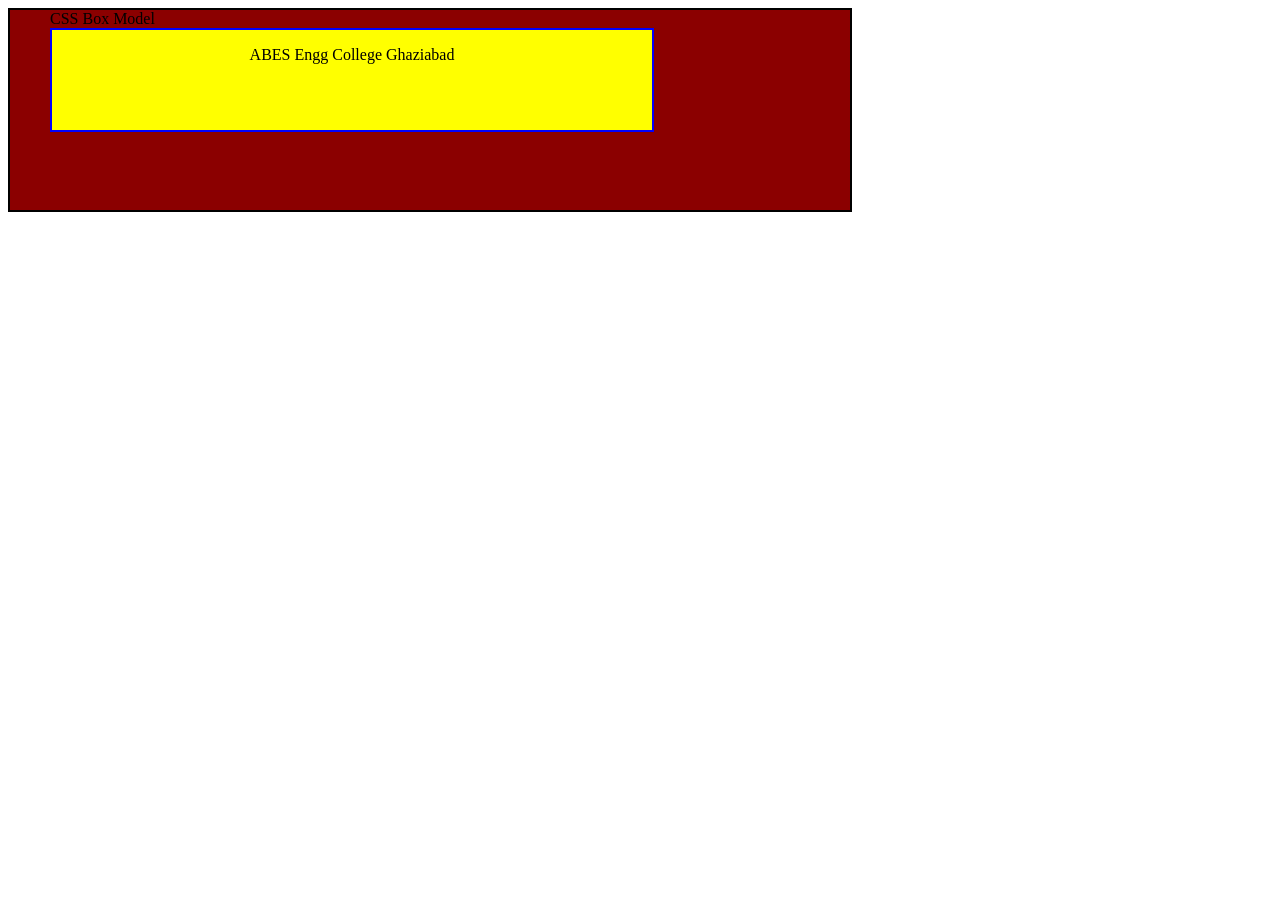
==== css box model.html @ d10f7586 "box model" ====
<!DOCTYPE html>
<html lang="en">
<head>
    <meta charset="UTF-8">
    <meta name="viewport" content="width=device-width, initial-scale=1.0">
    <title>Box Model</title>
     <link rel="stylesheet" href="style_css box model.css">
</head>
<body>
    <div id="box1">
        <h>CSS Box Model</h>
        <div id="box2">
            <p>ABES Engg College Ghaziabad</p>
        </div>
    </div>
    
</body>
</html>
---- style_css box model.css ----
#box1{
    border:2px solid black ;
    width: 800px;
    height: 200px;
    background-color: darkred;
    padding-left: 40px;


}
#box2{
     border:2px solid blue ;
    width: 600px;
    height: 100px;
    background-color: yellow;


}
p{
    text-align: center;
}
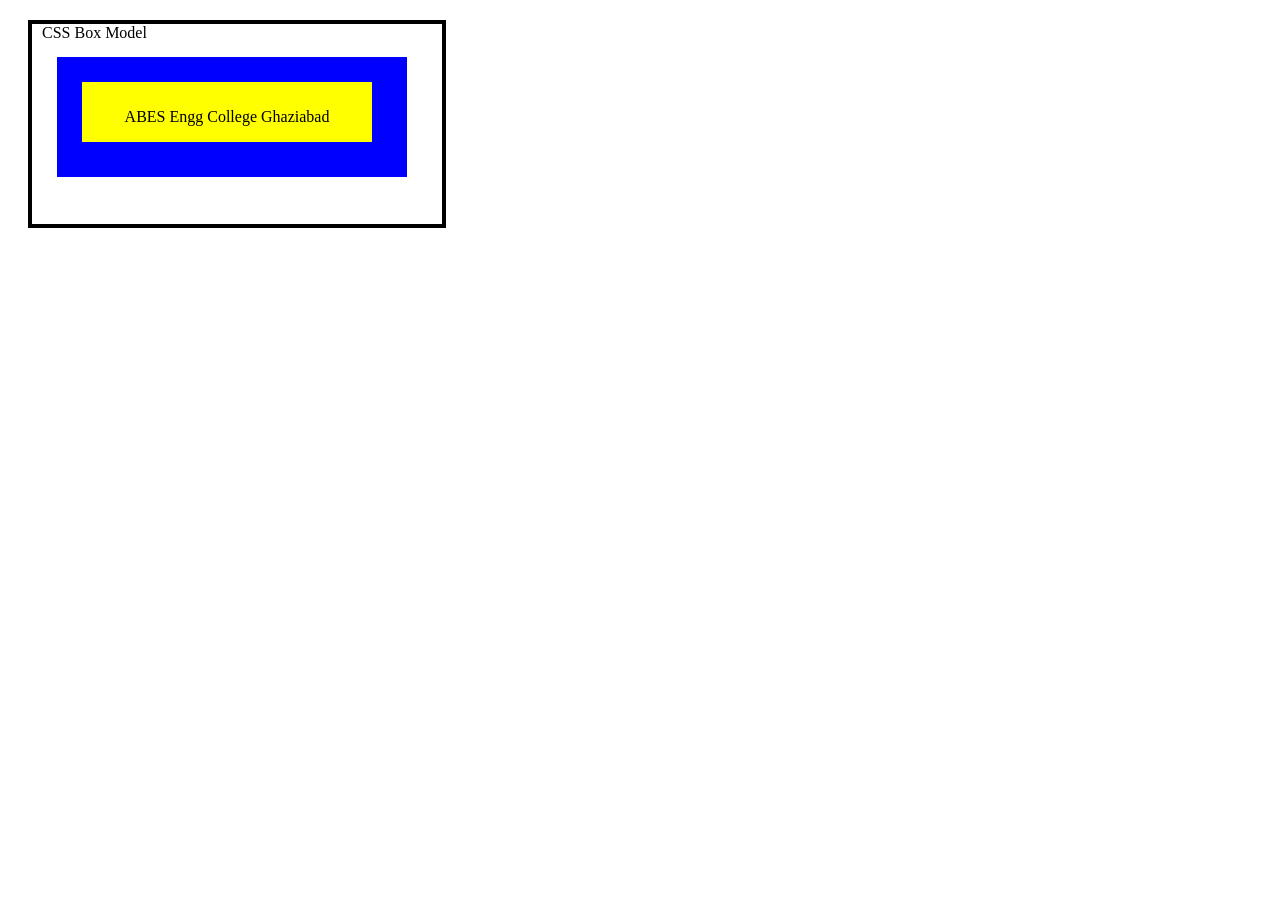
==== commit bdf26835: "box model" ====
--- a/css box model.html
+++ b/css box model.html
@@ -7,12 +7,16 @@
      <link rel="stylesheet" href="style_css box model.css">
 </head>
 <body>
-    <div id="box1">
+     <div class="box1">
         <h>CSS Box Model</h>
-        <div id="box2">
-            <p>ABES Engg College Ghaziabad</p>
+        <div class="box2">
+            
+            <div class="box3">
+                <p>ABES Engg College Ghaziabad</p>
+
+            </div>
         </div>
     </div>
-    
+     
 </body>
 </html>
--- a/style_css box model.css
+++ b/style_css box model.css
@@ -1,20 +1,32 @@
-#box1{
-    border:2px solid black ;
-    width: 800px;
+.box1{
+    border:4px solid black ;
+    width: 400px;
     height: 200px;
-    background-color: darkred;
-    padding-left: 40px;
+    background-color: white;
+    padding-left: 10px;
+    margin: 20px;
 
 
 }
-#box2{
-     border:2px solid blue ;
-    width: 600px;
-    height: 100px;
-    background-color: yellow;
+.box2{
+      
+    width: 320px;
+    height: 90px;
+    background: blue;
+    margin: 15px;
+    padding: 15px;
+
 
 
 }
+.box3{
+    margin: 10px;
+    padding: 10px;
+    width: 270px;
+    height: 40px;
+    background-color: yellow;
+}
 p{
     text-align: center;
-}+    align-items: center;
+}
